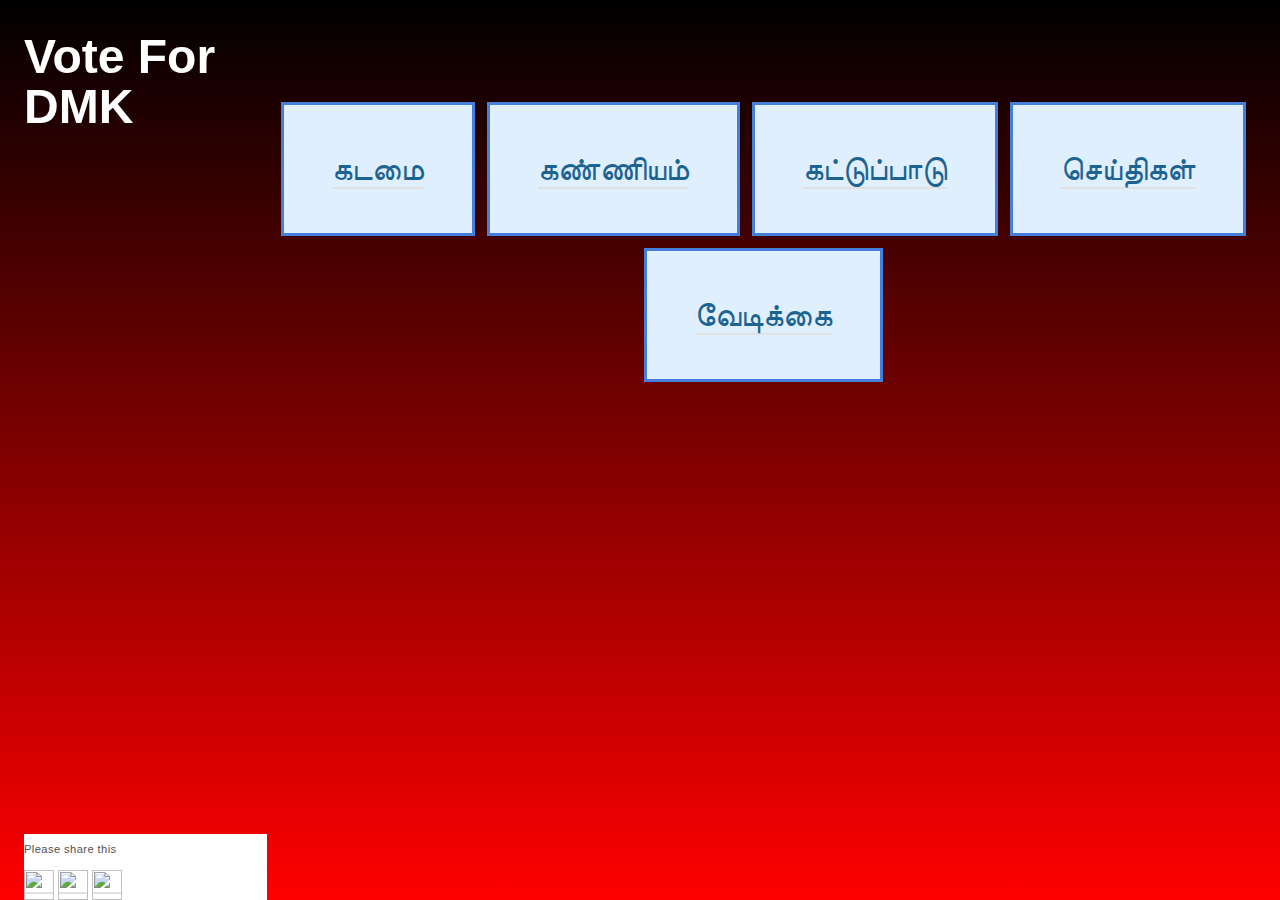
==== index.html @ b746002c "new" ====
<!DOCTYPE html>
<html lang="en">
	<head>
		<meta charset="utf-8"/>
		<title>Vote for DMK</title>
		<meta content="Tamil Nadu Election. DMK campaign" name="description"/>
		<meta content="Vote for DMK?" property="og:title"/>
		<meta content="திமுகவிற்கு ஓட்டு போட போறீங்களா? இத பார்த்துட்டு போடுங்க" property="og:description"/>
		<meta content="image/bestoftt.png" property="og:image"/>		
		<meta content="width=device-width, initial-scale=1" name="viewport"/>
		<link rel="shortcut icon" href="image/bestoftt.png" type="image/png" sizes="160x160">

		<meta name="keywords" content="Tamil, Election, DMK" />

  <!-- Open Graph Meta -->
<!-- https://www.ondrinaivomvaa.in/ https://stalinani.com/  -->
  <meta property="og:url" content="https://votefordmk.github.io" />
  <meta property="og:image" content="image/bestoftt.png" />
  <meta property="og:type" content="article" />
<meta property="og:title" content="Vote For DMK?" />
<meta property="og:description" content="திமுகவிற்கு ஓட்டு போட போறீங்களா? இத பார்த்துட்டு போடுங்க" />
  <!-- WhatsApp Preview -->

  <link itemprop="thumbnailUrl" href="image/bestoftt.png">
  <span itemprop="thumbnail" itemscope itemtype="http://schema.org/ImageObject">
    <link itemprop="url" href="image/bestoftt.png">
  </span>

		
		
  <!-- Twitter Summary -->
  <meta name="twitter:card" content="summary" />
  <meta name="twitter:site" content="@votefordmk" />
  <meta name="twitter:creator" content="@votefordmk" />
<meta name="twitter:title" content="Vote For DMK?" />
<meta name="twitter:description" content="திமுகவிற்கு ஓட்டு போட போறீங்களா? இத பார்த்துட்டு போடுங்க" />
<meta name="twitter:image" content="image/bestoftt.png" />
		

		<link href="css/designwebflow.css" rel="stylesheet" type="text/css"/>
		<link href="https://netdna.bootstrapcdn.com/font-awesome/3.2.1/css/font-awesome.css" rel="stylesheet">
		<script src="https://cdnjs.cloudflare.com/ajax/libs/jquery/3.2.1/jquery.min.js"></script>

		<script src="https://ajax.googleapis.com/ajax/libs/webfont/1.4.7/webfont.js" type="text/javascript"></script>
		<script type="text/javascript">WebFont.load({  google: {    families: ["Space Mono:regular,700","Merriweather Sans:regular,700,800","Chivo:regular,italic,700,700italic,900,900italic"]  }});</script>
		<!--[if lt IE 9]>
		<script src="https://cdnjs.cloudflare.com/ajax/libs/html5shiv/3.7.3/html5shiv.min.js" type="text/javascript"></script>
		<![endif] -->
		<script type="text/javascript">!function(o,c){var n=c.documentElement,t=" w-mod-";n.className+=t+"js",("ontouchstart"in o||o.DocumentTouch&&c instanceof DocumentTouch)&&(n.className+=t+"touch")}(window,document);</script>


		<style>

.social-network img {
    width: 30px;
    height: 30px;
    cursor: pointer;
}

body{
background: linear-gradient(black, red);
background-attachment: fixed;
}
.w-form-label{
text-overflow: ellipsis;
display: block;
white-space: nowrap;
overflow: hidden;
}
.html-embed {
    max-width: 80%;
}
@media (max-width: 768px){
.html-embed{
    font-size: 12px;
}
}
 

html {
  background: #f6faff;
}

/*-- --*/
.container {
  display: flex;
  flex-direction: row;
  flex-wrap: wrap;
}
.item {
  font-size: 2rem;
  line-height: 1;
  text-align: center;
  padding: 3rem;
  background: #dfeffd;
  border: 3px solid #457fdc;
  color: #457fdc;
  margin: 6px;
}
     
.category-collection-list-wrapper { overflow-x: hidden;}
.left-nav-div  { overflow-x: hidden;}

    /*change the thinkness of the scrollbar here*/
  ::-webkit-scrollbar {
    width: 10px;
    height: 10px;
    -webkit-box-shadow: inset 0 0 6px rgba(0,0,0,0);
    -webkit-border-radius: 10px;
    border-radius: 10px;
}
 /*add a shadow to the scrollbar here*/
::-webkit-scrollbar-track {
    -webkit-box-shadow: inset 0 0 0px rgba(0,0,0,0);
    -webkit-border-radius: 10px;
    border-radius: 10px;
}
/*this is the little scroll thumb in the bar*/
::-webkit-scrollbar-thumb {
    border-radius: 8px;
    background: #f8f8f8;
    height: 3px;
}
/*Typically you're not using this but you could if you really wanted to so I set it to be hidden, just remove this if you want it back*/
  ::-webkit-scrollbar-corner       { display: none; height: 0px; width: 0px; }

/**
CSS code : return to top button
*/
#return-to-top {
    position: fixed;
    bottom: 20px;
    right: 20px;
    background: rgb(0, 0, 0);
    background: rgba(0, 0, 0, 0.7);
    width: 50px;
    height: 50px;
    display: block;
    text-decoration: none;
    -webkit-border-radius: 35px;
    -moz-border-radius: 35px;
    border-radius: 35px;
    display: none;
    -webkit-transition: all 0.3s linear;
    -moz-transition: all 0.3s ease;
    -ms-transition: all 0.3s ease;
    -o-transition: all 0.3s ease;
    transition: all 0.3s ease;
}
#return-to-top i {
    color: #fff;
    margin: 0;
    position: relative;
    left: 16px;
    top: 13px;
    font-size: 19px;
    -webkit-transition: all 0.3s ease;
    -moz-transition: all 0.3s ease;
    -ms-transition: all 0.3s ease;
    -o-transition: all 0.3s ease;
    transition: all 0.3s ease;
}
#return-to-top:hover {
    background: rgba(0, 0, 0, 0.9);
}
#return-to-top:hover i {
    color: #fff;
    top: 5px;
}


</style>


</head>
<body class="body">
	<div role="main" class="section">
		<div class="left-nav-div">
			<a href="/" class="link-block-2 w-inline-block w--current">
				<h1 class="heading-logo">Vote For DMK</h1>
			</a>
<div class="other-links-div"><div class="social-network">
<p class="secondary-link"><small>Please share this</small></p>
<a onclick="shareOnFB()"><img src="https://stalinani.com/assets/images/fb.png"></a>
<a onclick="shareOnwhatsapp()"><img src="https://stalinani.com/assets/images/whatsapp.png"></a>
<a onclick="shareOntwitter()"><img src="https://stalinani.com/assets/images/twitter.png"></a>
</div>			</div>

<div class="category-collection-list-wrapper w-hidden-tiny w-dyn-list">
			</div>

			<div id= "cat-list" class="category-collection-list-wrapper w-dyn-list">

			</div>


			<div class="html-embed show-all-item w-hidden-main w-hidden-medium w-hidden-small w-hidden-tiny w-embed">
			</div>

		</div>

		<div class="content-div">
<div class="container">
<div class="item item-1"><a href="principles.html">கடமை</a></div>
<div class="item item-2"><a href="ethics.html">கண்ணியம்</a></div>
<div class="item item-3"><a href="achievements.html">கட்டுப்பாடு</a></div>
<div class="item item-4"><a href="facts.html">செய்திகள்</a></div>
<div class="item item-5"><a href="funny.html">வேடிக்கை</a></div>
</div>
		</div>
	</div>
		<a href="javascript:" id="return-to-top"><i class="icon-chevron-up"></i></a>

</button>


</body>

	<script src="https://cdnjs.cloudflare.com/ajax/libs/mixitup/3.3.0/mixitup.min.js"></script>

<!-- Global site tag (gtag.js) - Google Analytics -->
<script async src="https://www.googletagmanager.com/gtag/js?id=G-0QZVCWCKF4"></script>
<script>
  window.dataLayer = window.dataLayer || [];
  function gtag(){dataLayer.push(arguments);}
  gtag('js', new Date());

  gtag('config', 'G-0QZVCWCKF4');
</script>
</html>
---- css/designwebflow.css ----
/* Generated on: Mon Sep 24 2018 17:21:50 GMT+0000 (UTC) */
/* ==========================================================================
   normalize.css v3.0.3 | MIT License | github.com/necolas/normalize.css 
   ========================================================================== */
/*! normalize.css v3.0.3 | MIT License | github.com/necolas/normalize.css */html{font-family:sans-serif;-ms-text-size-adjust:100%;-webkit-text-size-adjust:100%}body{margin:0}article,aside,details,figcaption,figure,footer,header,hgroup,main,menu,nav,section,summary{display:block}audio,canvas,progress,video{display:inline-block;vertical-align:baseline}audio:not([controls]){display:none;height:0}[hidden],template{display:none}a{background-color:transparent}a:active,a:hover{outline:0}abbr[title]{border-bottom:1px dotted}b,strong{font-weight:bold}dfn{font-style:italic}h1{font-size:2em;margin:.67em 0}mark{background:#ff0;color:#000}small{font-size:80%}sub,sup{font-size:75%;line-height:0;position:relative;vertical-align:baseline}sup{top:-0.5em}sub{bottom:-0.25em}img{border:0}svg:not(:root){overflow:hidden}figure{margin:1em 40px}hr{box-sizing:content-box;height:0}pre{overflow:auto}code,kbd,pre,samp{font-family:monospace,monospace;font-size:1em}button,input,optgroup,select,textarea{color:inherit;font:inherit;margin:0}button{overflow:visible}button,select{text-transform:none}button,html input[type="button"],input[type="reset"]{-webkit-appearance:button;cursor:pointer}button[disabled],html input[disabled]{cursor:default}button::-moz-focus-inner,input::-moz-focus-inner{border:0;padding:0}input{line-height:normal}input[type="checkbox"],input[type="radio"]{box-sizing:border-box;padding:0}input[type="number"]::-webkit-inner-spin-button,input[type="number"]::-webkit-outer-spin-button{height:auto}input[type="search"]{-webkit-appearance:none}input[type="search"]::-webkit-search-cancel-button,input[type="search"]::-webkit-search-decoration{-webkit-appearance:none}fieldset{border:1px solid #c0c0c0;margin:0 2px;padding:.35em .625em .75em}legend{border:0;padding:0}textarea{overflow:auto}optgroup{font-weight:bold}table{border-collapse:collapse;border-spacing:0}td,th{padding:0}

/* ==========================================================================
   Start of base Webflow CSS - If you're looking for some ultra-clean CSS, skip the boilerplate and see the unminified code below.
   ========================================================================== */
@font-face{font-family:'webflow-icons';src:url("[data-uri]") format('truetype');font-weight:normal;font-style:normal}[class^="w-icon-"],[class*=" w-icon-"]{font-family:'webflow-icons' !important;speak:none;font-style:normal;font-weight:normal;font-variant:normal;text-transform:none;line-height:1;-webkit-font-smoothing:antialiased;-moz-osx-font-smoothing:grayscale}.w-icon-slider-right:before{content:"\e600"}.w-icon-slider-left:before{content:"\e601"}.w-icon-nav-menu:before{content:"\e602"}.w-icon-arrow-down:before,.w-icon-dropdown-toggle:before{content:"\e603"}.w-icon-file-upload-remove:before{content:"\e900"}.w-icon-file-upload-icon:before{content:"\e903"}*{-webkit-box-sizing:border-box;-moz-box-sizing:border-box;box-sizing:border-box}html{height:100%}body{margin:0;min-height:100%;background-color:#fff;font-family:Arial,sans-serif;font-size:14px;line-height:20px;color:#333}img{max-width:100%;vertical-align:middle;display:inline-block}html.w-mod-touch *{background-attachment:scroll !important}.w-block{display:block}.w-inline-block{max-width:100%;display:inline-block}.w-clearfix:before,.w-clearfix:after{content:" ";display:table}.w-clearfix:after{clear:both}.w-hidden{display:none}.w-button{display:inline-block;padding:9px 15px;background-color:#3898EC;color:white;border:0;line-height:inherit;text-decoration:none;cursor:pointer;border-radius:0}input.w-button{-webkit-appearance:button}html[data-w-dynpage] [data-w-cloak]{color:transparent !important}.w-webflow-badge,.w-webflow-badge *{position:static;left:auto;top:auto;right:auto;bottom:auto;z-index:auto;display:block;visibility:visible;overflow:visible;overflow-x:visible;overflow-y:visible;box-sizing:border-box;width:auto;height:auto;max-height:none;max-width:none;min-height:0;min-width:0;margin:0;padding:0;float:none;clear:none;border:0 none transparent;border-radius:0;background:none;background-image:none;background-position:0 0;background-size:auto auto;background-repeat:repeat;background-origin:padding-box;background-clip:border-box;background-attachment:scroll;background-color:transparent;box-shadow:none;opacity:1;transform:none;transition:none;direction:ltr;font-family:inherit;font-weight:inherit;color:inherit;font-size:inherit;line-height:inherit;font-style:inherit;font-variant:inherit;text-align:inherit;letter-spacing:inherit;text-decoration:inherit;text-indent:0;text-transform:inherit;list-style-type:disc;text-shadow:none;font-smoothing:auto;vertical-align:baseline;cursor:inherit;white-space:inherit;word-break:normal;word-spacing:normal;word-wrap:normal}.w-webflow-badge{position:fixed !important;display:inline-block !important;visibility:visible !important;z-index:2147483647 !important;top:auto !important;right:12px !important;bottom:12px !important;left:auto !important;color:#AAADB0 !important;background-color:#fff !important;border-radius:3px !important;padding:6px 8px 6px 6px !important;font-size:12px !important;opacity:1 !important;line-height:14px !important;text-decoration:none !important;transform:none !important;margin:0 !important;width:auto !important;height:auto !important;overflow:visible !important;white-space:nowrap;box-shadow:0 0 0 1px rgba(0,0,0,0.1),0 1px 3px rgba(0,0,0,0.1)}.w-webflow-badge>img{display:inline-block !important;visibility:visible !important;opacity:1 !important;vertical-align:middle !important}h1,h2,h3,h4,h5,h6{font-weight:bold;margin-bottom:10px}h1{font-size:38px;line-height:44px;margin-top:20px}h2{font-size:32px;line-height:36px;margin-top:20px}h3{font-size:24px;line-height:30px;margin-top:20px}h4{font-size:18px;line-height:24px;margin-top:10px}h5{font-size:14px;line-height:20px;margin-top:10px}h6{font-size:12px;line-height:18px;margin-top:10px}p{margin-top:0;margin-bottom:10px}blockquote{margin:0 0 10px 0;padding:10px 20px;border-left:5px solid #E2E2E2;font-size:18px;line-height:22px}figure{margin:0;margin-bottom:10px}figcaption{margin-top:5px;text-align:center}ul,ol{margin-top:0;margin-bottom:10px;padding-left:40px}.w-list-unstyled{padding-left:0;list-style:none}.w-embed:before,.w-embed:after{content:" ";display:table}.w-embed:after{clear:both}.w-video{width:100%;position:relative;padding:0}.w-video iframe,.w-video object,.w-video embed{position:absolute;top:0;left:0;width:100%;height:100%}fieldset{padding:0;margin:0;border:0}button,html input[type="button"],input[type="reset"]{border:0;cursor:pointer;-webkit-appearance:button}.w-form{margin:0 0 15px}.w-form-done{display:none;padding:20px;text-align:center;background-color:#dddddd}.w-form-fail{display:none;margin-top:10px;padding:10px;background-color:#ffdede}label{display:block;margin-bottom:5px;font-weight:bold}.w-input,.w-select{display:block;width:100%;height:38px;padding:8px 12px;margin-bottom:10px;font-size:14px;line-height:1.42857143;color:#333333;vertical-align:middle;background-color:#ffffff;border:1px solid #cccccc}.w-input:-moz-placeholder,.w-select:-moz-placeholder{color:#999}.w-input::-moz-placeholder,.w-select::-moz-placeholder{color:#999;opacity:1}.w-input:-ms-input-placeholder,.w-select:-ms-input-placeholder{color:#999}.w-input::-webkit-input-placeholder,.w-select::-webkit-input-placeholder{color:#999}.w-input:focus,.w-select:focus{border-color:#3898EC;outline:0}.w-input[disabled],.w-select[disabled],.w-input[readonly],.w-select[readonly],fieldset[disabled] .w-input,fieldset[disabled] .w-select{cursor:not-allowed;background-color:#eeeeee}textarea.w-input,textarea.w-select{height:auto}.w-select{background-image:-webkit-linear-gradient(white 0, #f3f3f3 100%);background-image:linear-gradient(white 0, #f3f3f3 100%)}.w-select[multiple]{height:auto}.w-form-label{display:inline-block;cursor:pointer;font-weight:normal;margin-bottom:0}.w-checkbox,.w-radio{display:block;margin-bottom:5px;padding-left:20px}.w-checkbox:before,.w-radio:before,.w-checkbox:after,.w-radio:after{content:" ";display:table}.w-checkbox:after,.w-radio:after{clear:both}.w-checkbox-input,.w-radio-input{margin:4px 0 0;margin-top:1px \9;line-height:normal;float:left;margin-left:-20px}.w-radio-input{margin-top:3px}.w-file-upload{display:block;margin-bottom:10px}.w-file-upload-input{width:.1px;height:.1px;opacity:0;overflow:hidden;position:absolute;z-index:-100}.w-file-upload-default,.w-file-upload-uploading,.w-file-upload-success{display:inline-block;color:#333333}.w-file-upload-error{display:block;margin-top:10px}.w-file-upload-default.w-hidden,.w-file-upload-uploading.w-hidden,.w-file-upload-error.w-hidden,.w-file-upload-success.w-hidden{display:none}.w-file-upload-uploading-btn{display:flex;font-size:14px;font-weight:normal;cursor:pointer;margin:0;padding:8px 12px;border:1px solid #cccccc;background-color:#fafafa}.w-file-upload-file{display:flex;flex-grow:1;justify-content:space-between;margin:0;padding:8px 9px 8px 11px;border:1px solid #cccccc;background-color:#fafafa}.w-file-upload-file-name{font-size:14px;font-weight:normal;display:block}.w-file-remove-link{margin-top:3px;margin-left:10px;width:auto;height:auto;padding:3px;display:block;cursor:pointer}.w-icon-file-upload-remove{margin:auto;font-size:10px}.w-file-upload-error-msg{display:inline-block;color:#ea384c;padding:2px 0}.w-file-upload-info{display:inline-block;line-height:38px;padding:0 12px}.w-file-upload-label{display:inline-block;font-size:14px;font-weight:normal;cursor:pointer;margin:0;padding:8px 12px;border:1px solid #cccccc;background-color:#fafafa}.w-icon-file-upload-icon,.w-icon-file-upload-uploading{display:inline-block;margin-right:8px;width:20px}.w-icon-file-upload-uploading{height:20px}.w-container{margin-left:auto;margin-right:auto;max-width:940px}.w-container:before,.w-container:after{content:" ";display:table}.w-container:after{clear:both}.w-container .w-row{margin-left:-10px;margin-right:-10px}.w-row:before,.w-row:after{content:" ";display:table}.w-row:after{clear:both}.w-row .w-row{margin-left:0;margin-right:0}.w-col{position:relative;float:left;width:100%;min-height:1px;padding-left:10px;padding-right:10px}.w-col .w-col{padding-left:0;padding-right:0}.w-col-1{width:8.33333333%}.w-col-2{width:16.66666667%}.w-col-3{width:25%}.w-col-4{width:33.33333333%}.w-col-5{width:41.66666667%}.w-col-6{width:50%}.w-col-7{width:58.33333333%}.w-col-8{width:66.66666667%}.w-col-9{width:75%}.w-col-10{width:83.33333333%}.w-col-11{width:91.66666667%}.w-col-12{width:100%}.w-hidden-main{display:none !important}@media screen and (max-width:991px){.w-container{max-width:728px}.w-hidden-main{display:inherit !important}.w-hidden-medium{display:none !important}.w-col-medium-1{width:8.33333333%}.w-col-medium-2{width:16.66666667%}.w-col-medium-3{width:25%}.w-col-medium-4{width:33.33333333%}.w-col-medium-5{width:41.66666667%}.w-col-medium-6{width:50%}.w-col-medium-7{width:58.33333333%}.w-col-medium-8{width:66.66666667%}.w-col-medium-9{width:75%}.w-col-medium-10{width:83.33333333%}.w-col-medium-11{width:91.66666667%}.w-col-medium-12{width:100%}.w-col-stack{width:100%;left:auto;right:auto}}@media screen and (max-width:767px){.w-hidden-main{display:inherit !important}.w-hidden-medium{display:inherit !important}.w-hidden-small{display:none !important}.w-row,.w-container .w-row{margin-left:0;margin-right:0}.w-col{width:100%;left:auto;right:auto}.w-col-small-1{width:8.33333333%}.w-col-small-2{width:16.66666667%}.w-col-small-3{width:25%}.w-col-small-4{width:33.33333333%}.w-col-small-5{width:41.66666667%}.w-col-small-6{width:50%}.w-col-small-7{width:58.33333333%}.w-col-small-8{width:66.66666667%}.w-col-small-9{width:75%}.w-col-small-10{width:83.33333333%}.w-col-small-11{width:91.66666667%}.w-col-small-12{width:100%}}@media screen and (max-width:479px){.w-container{max-width:none}.w-hidden-main{display:inherit !important}.w-hidden-medium{display:inherit !important}.w-hidden-small{display:inherit !important}.w-hidden-tiny{display:none !important}.w-col{width:100%}.w-col-tiny-1{width:8.33333333%}.w-col-tiny-2{width:16.66666667%}.w-col-tiny-3{width:25%}.w-col-tiny-4{width:33.33333333%}.w-col-tiny-5{width:41.66666667%}.w-col-tiny-6{width:50%}.w-col-tiny-7{width:58.33333333%}.w-col-tiny-8{width:66.66666667%}.w-col-tiny-9{width:75%}.w-col-tiny-10{width:83.33333333%}.w-col-tiny-11{width:91.66666667%}.w-col-tiny-12{width:100%}}.w-widget{position:relative}.w-widget-map{width:100%;height:400px}.w-widget-map label{width:auto;display:inline}.w-widget-map img{max-width:inherit}.w-widget-map .gm-style-iw{width:90% !important;height:auto !important;top:7px !important;left:6% !important;display:inline;text-align:center;overflow:hidden}.w-widget-map .gm-style-iw+div{display:none}.w-widget-twitter{overflow:hidden}.w-widget-twitter-count-shim{display:inline-block;vertical-align:top;position:relative;width:28px;height:20px;text-align:center;background:white;border:#758696 solid 1px;border-radius:3px}.w-widget-twitter-count-shim *{pointer-events:none;-webkit-user-select:none;-moz-user-select:none;-ms-user-select:none;user-select:none}.w-widget-twitter-count-shim .w-widget-twitter-count-inner{position:relative;font-size:15px;line-height:12px;text-align:center;color:#999;font-family:serif}.w-widget-twitter-count-shim .w-widget-twitter-count-clear{position:relative;display:block}.w-widget-twitter-count-shim.w--large{width:36px;height:28px;margin-left:7px}.w-widget-twitter-count-shim.w--large .w-widget-twitter-count-inner{font-size:18px;line-height:18px}.w-widget-twitter-count-shim:not(.w--vertical){margin-left:5px;margin-right:8px}.w-widget-twitter-count-shim:not(.w--vertical).w--large{margin-left:6px}.w-widget-twitter-count-shim:not(.w--vertical):before,.w-widget-twitter-count-shim:not(.w--vertical):after{top:50%;left:0;border:solid transparent;content:" ";height:0;width:0;position:absolute;pointer-events:none}.w-widget-twitter-count-shim:not(.w--vertical):before{border-color:rgba(117,134,150,0);border-right-color:#5d6c7b;border-width:4px;margin-left:-9px;margin-top:-4px}.w-widget-twitter-count-shim:not(.w--vertical).w--large:before{border-width:5px;margin-left:-10px;margin-top:-5px}.w-widget-twitter-count-shim:not(.w--vertical):after{border-color:rgba(255,255,255,0);border-right-color:white;border-width:4px;margin-left:-8px;margin-top:-4px}.w-widget-twitter-count-shim:not(.w--vertical).w--large:after{border-width:5px;margin-left:-9px;margin-top:-5px}.w-widget-twitter-count-shim.w--vertical{width:61px;height:33px;margin-bottom:8px}.w-widget-twitter-count-shim.w--vertical:before,.w-widget-twitter-count-shim.w--vertical:after{top:100%;left:50%;border:solid transparent;content:" ";height:0;width:0;position:absolute;pointer-events:none}.w-widget-twitter-count-shim.w--vertical:before{border-color:rgba(117,134,150,0);border-top-color:#5d6c7b;border-width:5px;margin-left:-5px}.w-widget-twitter-count-shim.w--vertical:after{border-color:rgba(255,255,255,0);border-top-color:white;border-width:4px;margin-left:-4px}.w-widget-twitter-count-shim.w--vertical .w-widget-twitter-count-inner{font-size:18px;line-height:22px}.w-widget-twitter-count-shim.w--vertical.w--large{width:76px}.w-widget-gplus{overflow:hidden}.w-background-video{position:relative;overflow:hidden;height:500px;color:white}.w-background-video>video{background-size:cover;background-position:50% 50%;position:absolute;right:-100%;bottom:-100%;top:-100%;left:-100%;margin:auto;min-width:100%;min-height:100%;z-index:-100}.w-background-video>video::-webkit-media-controls-start-playback-button{display:none !important;-webkit-appearance:none}.w-slider{position:relative;height:300px;text-align:center;background:#dddddd;clear:both;-webkit-tap-highlight-color:rgba(0,0,0,0);tap-highlight-color:rgba(0,0,0,0)}.w-slider-mask{position:relative;display:block;overflow:hidden;z-index:1;left:0;right:0;height:100%;white-space:nowrap}.w-slide{position:relative;display:inline-block;vertical-align:top;width:100%;height:100%;white-space:normal;text-align:left}.w-slider-nav{position:absolute;z-index:2;top:auto;right:0;bottom:0;left:0;margin:auto;padding-top:10px;height:40px;text-align:center;-webkit-tap-highlight-color:rgba(0,0,0,0);tap-highlight-color:rgba(0,0,0,0)}.w-slider-nav.w-round>div{border-radius:100%}.w-slider-nav.w-num>div{width:auto;height:auto;padding:.2em .5em;font-size:inherit;line-height:inherit}.w-slider-nav.w-shadow>div{box-shadow:0 0 3px rgba(51,51,51,0.4)}.w-slider-nav-invert{color:#fff}.w-slider-nav-invert>div{background-color:rgba(34,34,34,0.4)}.w-slider-nav-invert>div.w-active{background-color:#222}.w-slider-dot{position:relative;display:inline-block;width:1em;height:1em;background-color:rgba(255,255,255,0.4);cursor:pointer;margin:0 3px .5em;transition:background-color 100ms,color 100ms}.w-slider-dot.w-active{background-color:#fff}.w-slider-arrow-left,.w-slider-arrow-right{position:absolute;width:80px;top:0;right:0;bottom:0;left:0;margin:auto;cursor:pointer;overflow:hidden;color:white;font-size:40px;-webkit-tap-highlight-color:rgba(0,0,0,0);tap-highlight-color:rgba(0,0,0,0);-webkit-user-select:none;-moz-user-select:none;-ms-user-select:none;user-select:none}.w-slider-arrow-left [class^="w-icon-"],.w-slider-arrow-right [class^="w-icon-"],.w-slider-arrow-left [class*=" w-icon-"],.w-slider-arrow-right [class*=" w-icon-"]{position:absolute}.w-slider-arrow-left{z-index:3;right:auto}.w-slider-arrow-right{z-index:4;left:auto}.w-icon-slider-left,.w-icon-slider-right{top:0;right:0;bottom:0;left:0;margin:auto;width:1em;height:1em}.w-dropdown{display:inline-block;position:relative;text-align:left;margin-left:auto;margin-right:auto;z-index:900}.w-dropdown-btn,.w-dropdown-toggle,.w-dropdown-link{position:relative;vertical-align:top;text-decoration:none;color:#222222;padding:20px;text-align:left;margin-left:auto;margin-right:auto;white-space:nowrap}.w-dropdown-toggle{-webkit-user-select:none;-moz-user-select:none;-ms-user-select:none;user-select:none;display:inline-block;cursor:pointer;padding-right:40px}.w-icon-dropdown-toggle{position:absolute;top:0;right:0;bottom:0;margin:auto;margin-right:20px;width:1em;height:1em}.w-dropdown-list{position:absolute;background:#dddddd;display:none;min-width:100%}.w-dropdown-list.w--open{display:block}.w-dropdown-link{padding:10px 20px;display:block;color:#222222}.w-dropdown-link.w--current{color:#0082f3}.w-nav[data-collapse="all"] .w-dropdown,.w-nav[data-collapse="all"] .w-dropdown-toggle{display:block}.w-nav[data-collapse="all"] .w-dropdown-list{position:static}@media screen and (max-width:991px){.w-nav[data-collapse="medium"] .w-dropdown,.w-nav[data-collapse="medium"] .w-dropdown-toggle{display:block}.w-nav[data-collapse="medium"] .w-dropdown-list{position:static}}@media screen and (max-width:767px){.w-nav[data-collapse="small"] .w-dropdown,.w-nav[data-collapse="small"] .w-dropdown-toggle{display:block}.w-nav[data-collapse="small"] .w-dropdown-list{position:static}.w-nav-brand{padding-left:10px}}@media screen and (max-width:479px){.w-nav[data-collapse="tiny"] .w-dropdown,.w-nav[data-collapse="tiny"] .w-dropdown-toggle{display:block}.w-nav[data-collapse="tiny"] .w-dropdown-list{position:static}}.w-lightbox-backdrop{color:#000;cursor:auto;font-family:serif;font-size:medium;font-style:normal;font-variant:normal;font-weight:normal;letter-spacing:normal;line-height:normal;list-style:disc;text-align:start;text-indent:0;text-shadow:none;text-transform:none;visibility:visible;white-space:normal;word-break:normal;word-spacing:normal;word-wrap:normal;position:fixed;top:0;right:0;bottom:0;left:0;color:#fff;font-family:"Helvetica Neue",Helvetica,Ubuntu,"Segoe UI",Verdana,sans-serif;font-size:17px;line-height:1.2;font-weight:300;text-align:center;background:rgba(0,0,0,0.9);z-index:2000;outline:0;opacity:0;-webkit-user-select:none;-moz-user-select:none;-ms-user-select:none;-webkit-tap-highlight-color:transparent;-webkit-transform:translate(0, 0)}.w-lightbox-backdrop,.w-lightbox-container{height:100%;overflow:auto;-webkit-overflow-scrolling:touch}.w-lightbox-content{position:relative;height:100vh;overflow:hidden}.w-lightbox-view{position:absolute;width:100vw;height:100vh;opacity:0}.w-lightbox-view:before{content:"";height:100vh}.w-lightbox-group,.w-lightbox-group .w-lightbox-view,.w-lightbox-group .w-lightbox-view:before{height:86vh}.w-lightbox-frame,.w-lightbox-view:before{display:inline-block;vertical-align:middle}.w-lightbox-figure{position:relative;margin:0}.w-lightbox-group .w-lightbox-figure{cursor:pointer}.w-lightbox-img{width:auto;height:auto;max-width:none}.w-lightbox-image{display:block;float:none;max-width:100vw;max-height:100vh}.w-lightbox-group .w-lightbox-image{max-height:86vh}.w-lightbox-caption{position:absolute;right:0;bottom:0;left:0;padding:.5em 1em;background:rgba(0,0,0,0.4);text-align:left;text-overflow:ellipsis;white-space:nowrap;overflow:hidden}.w-lightbox-embed{position:absolute;top:0;right:0;bottom:0;left:0;width:100%;height:100%}.w-lightbox-control{position:absolute;top:0;width:4em;background-size:24px;background-repeat:no-repeat;background-position:center;cursor:pointer;-webkit-transition:all .3s;transition:all .3s}.w-lightbox-left{display:none;bottom:0;left:0;background-image:url("[data-uri]")}.w-lightbox-right{display:none;right:0;bottom:0;background-image:url("[data-uri]")}.w-lightbox-close{right:0;height:2.6em;background-image:url("[data-uri]");background-size:18px}.w-lightbox-strip{position:absolute;bottom:0;left:0;right:0;padding:0 1vh;line-height:0;white-space:nowrap;overflow-x:auto;overflow-y:hidden}.w-lightbox-item{display:inline-block;width:10vh;padding:2vh 1vh;box-sizing:content-box;cursor:pointer;-webkit-transform:translate3d(0, 0, 0)}.w-lightbox-active{opacity:.3}.w-lightbox-thumbnail{position:relative;height:10vh;background:#222;overflow:hidden}.w-lightbox-thumbnail-image{position:absolute;top:0;left:0}.w-lightbox-thumbnail .w-lightbox-tall{top:50%;width:100%;-webkit-transform:translate(0, -50%);-ms-transform:translate(0, -50%);transform:translate(0, -50%)}.w-lightbox-thumbnail .w-lightbox-wide{left:50%;height:100%;-webkit-transform:translate(-50%, 0);-ms-transform:translate(-50%, 0);transform:translate(-50%, 0)}.w-lightbox-spinner{position:absolute;top:50%;left:50%;box-sizing:border-box;width:40px;height:40px;margin-top:-20px;margin-left:-20px;border:5px solid rgba(0,0,0,0.4);border-radius:50%;-webkit-animation:spin .8s infinite linear;animation:spin .8s infinite linear}.w-lightbox-spinner:after{content:"";position:absolute;top:-4px;right:-4px;bottom:-4px;left:-4px;border:3px solid transparent;border-bottom-color:#fff;border-radius:50%}.w-lightbox-hide{display:none}.w-lightbox-noscroll{overflow:hidden}@media (min-width:768px){.w-lightbox-content{height:96vh;margin-top:2vh}.w-lightbox-view,.w-lightbox-view:before{height:96vh}.w-lightbox-group,.w-lightbox-group .w-lightbox-view,.w-lightbox-group .w-lightbox-view:before{height:84vh}.w-lightbox-image{max-width:96vw;max-height:96vh}.w-lightbox-group .w-lightbox-image{max-width:82.3vw;max-height:84vh}.w-lightbox-left,.w-lightbox-right{display:block;opacity:.5}.w-lightbox-close{opacity:.8}.w-lightbox-control:hover{opacity:1}}.w-lightbox-inactive,.w-lightbox-inactive:hover{opacity:0}.w-richtext:before,.w-richtext:after{content:" ";display:table}.w-richtext:after{clear:both}.w-richtext[contenteditable="true"]:before,.w-richtext[contenteditable="true"]:after{white-space:initial}.w-richtext ol,.w-richtext ul{overflow:hidden}.w-richtext .w-richtext-figure-selected.w-richtext-figure-type-video div:before,.w-richtext .w-richtext-figure-selected[data-rt-type="video"] div:before{outline:2px solid #2895f7}.w-richtext .w-richtext-figure-selected.w-richtext-figure-type-image div,.w-richtext .w-richtext-figure-selected[data-rt-type="image"] div{outline:2px solid #2895f7}.w-richtext figure.w-richtext-figure-type-video>div:before,.w-richtext figure[data-rt-type="video"]>div:before{content:'';position:absolute;display:none;left:0;top:0;right:0;bottom:0;z-index:1}.w-richtext figure{position:relative;max-width:60%}.w-richtext figure>div:before{cursor:default !important}.w-richtext figure img{width:100%}.w-richtext figure figcaption.w-richtext-figcaption-placeholder{opacity:.6}.w-richtext figure div{font-size:0;color:transparent}.w-richtext figure.w-richtext-figure-type-image,.w-richtext figure[data-rt-type="image"]{display:table}.w-richtext figure.w-richtext-figure-type-image>div,.w-richtext figure[data-rt-type="image"]>div{display:inline-block}.w-richtext figure.w-richtext-figure-type-image>figcaption,.w-richtext figure[data-rt-type="image"]>figcaption{display:table-caption;caption-side:bottom}.w-richtext figure.w-richtext-figure-type-video,.w-richtext figure[data-rt-type="video"]{width:60%;height:0}.w-richtext figure.w-richtext-figure-type-video iframe,.w-richtext figure[data-rt-type="video"] iframe{position:absolute;top:0;left:0;width:100%;height:100%}.w-richtext figure.w-richtext-figure-type-video>div,.w-richtext figure[data-rt-type="video"]>div{width:100%}.w-richtext figure.w-richtext-align-center{margin-right:auto;margin-left:auto;clear:both}.w-richtext figure.w-richtext-align-center.w-richtext-figure-type-image>div,.w-richtext figure.w-richtext-align-center[data-rt-type="image"]>div{max-width:100%}.w-richtext figure.w-richtext-align-normal{clear:both}.w-richtext figure.w-richtext-align-fullwidth{width:100%;max-width:100%;text-align:center;clear:both;display:block;margin-right:auto;margin-left:auto}.w-richtext figure.w-richtext-align-fullwidth>div{display:inline-block;padding-bottom:inherit}.w-richtext figure.w-richtext-align-fullwidth>figcaption{display:block}.w-richtext figure.w-richtext-align-floatleft{float:left;margin-right:15px;clear:none}.w-richtext figure.w-richtext-align-floatright{float:right;margin-left:15px;clear:none}.w-nav{position:relative;background:#dddddd;z-index:1000}.w-nav:before,.w-nav:after{content:" ";display:table}.w-nav:after{clear:both}.w-nav-brand{position:relative;float:left;text-decoration:none;color:#333333}.w-nav-link{position:relative;display:inline-block;vertical-align:top;text-decoration:none;color:#222222;padding:20px;text-align:left;margin-left:auto;margin-right:auto}.w-nav-link.w--current{color:#0082f3}.w-nav-menu{position:relative;float:right}.w--nav-menu-open{display:block !important;position:absolute;top:100%;left:0;right:0;background:#C8C8C8;text-align:center;overflow:visible;min-width:200px}.w--nav-link-open{display:block;position:relative}.w-nav-overlay{position:absolute;overflow:hidden;display:none;top:100%;left:0;right:0;width:100%}.w-nav-overlay .w--nav-menu-open{top:0}.w-nav[data-animation="over-left"] .w-nav-overlay{width:auto}.w-nav[data-animation="over-left"] .w-nav-overlay,.w-nav[data-animation="over-left"] .w--nav-menu-open{right:auto;z-index:1;top:0}.w-nav[data-animation="over-right"] .w-nav-overlay{width:auto}.w-nav[data-animation="over-right"] .w-nav-overlay,.w-nav[data-animation="over-right"] .w--nav-menu-open{left:auto;z-index:1;top:0}.w-nav-button{position:relative;float:right;padding:18px;font-size:24px;display:none;cursor:pointer;-webkit-tap-highlight-color:rgba(0,0,0,0);tap-highlight-color:rgba(0,0,0,0);-webkit-user-select:none;-moz-user-select:none;-ms-user-select:none;user-select:none}.w-nav-button.w--open{background-color:#C8C8C8;color:white}.w-nav[data-collapse="all"] .w-nav-menu{display:none}.w-nav[data-collapse="all"] .w-nav-button{display:block}@media screen and (max-width:991px){.w-nav[data-collapse="medium"] .w-nav-menu{display:none}.w-nav[data-collapse="medium"] .w-nav-button{display:block}}@media screen and (max-width:767px){.w-nav[data-collapse="small"] .w-nav-menu{display:none}.w-nav[data-collapse="small"] .w-nav-button{display:block}.w-nav-brand{padding-left:10px}}@media screen and (max-width:479px){.w-nav[data-collapse="tiny"] .w-nav-menu{display:none}.w-nav[data-collapse="tiny"] .w-nav-button{display:block}}.w-tabs{position:relative}.w-tabs:before,.w-tabs:after{content:" ";display:table}.w-tabs:after{clear:both}.w-tab-menu{position:relative}.w-tab-link{position:relative;display:inline-block;vertical-align:top;text-decoration:none;padding:9px 30px;text-align:left;cursor:pointer;color:#222222;background-color:#dddddd}.w-tab-link.w--current{background-color:#C8C8C8}.w-tab-content{position:relative;display:block;overflow:hidden}.w-tab-pane{position:relative;display:none}.w--tab-active{display:block}@media screen and (max-width:479px){.w-tab-link{display:block}}.w-ix-emptyfix:after{content:""}@keyframes spin{0%{transform:rotate(0deg)}100%{transform:rotate(360deg)}}.w-dyn-empty{padding:10px;background-color:#dddddd}.w-dyn-bind-empty{display:none !important}.w-condition-invisible{display:none !important}

/* ==========================================================================
   Start of custom Webflow CSS
   ========================================================================== */
body {
  font-family: Chivo, sans-serif;
  color: #f8f8f8;
  font-size: 14px;
  line-height: 21px;
}

h1 {
  margin-top: 20px;
  margin-bottom: 10px;
  color: #0f0f0f;
  font-size: 60px;
  line-height: 60px;
  font-weight: 700;
}

h2 {
  margin-top: 20px;
  margin-bottom: 10px;
  color: #0f0f0f;
  font-size: 32px;
  line-height: 36px;
  font-weight: 700;
}

h3 {
  margin-top: 20px;
  margin-bottom: 10px;
  color: #0f0f0f;
  line-height: 30px;
}

h4 {
  margin-top: 10px;
  margin-bottom: 10px;
  font-size: 18px;
  line-height: 24px;
  font-weight: bold;
}

a {
  border-bottom: 2px solid #e1e1e1;
  color: #1d6392;
  text-decoration: none;
}

a:hover {
  border-bottom-color: #ffcf00;
}

li {
  padding-bottom: 8px;
}

label {
  display: block;
  font-weight: 700;
}

.image {
  position: static;
  left: 0px;
  top: 0px;
  display: block;
  overflow: hidden;
  width: 100%;
  -webkit-filter: saturate(0%) contrast(109%);
  filter: saturate(0%) contrast(109%);
  -webkit-transition: -webkit-filter 800ms cubic-bezier(.082, .504, .234, 1.001), -webkit-transform 800ms cubic-bezier(.082, .504, .234, 1.001);
  transition: -webkit-filter 800ms cubic-bezier(.082, .504, .234, 1.001), -webkit-transform 800ms cubic-bezier(.082, .504, .234, 1.001);
  transition: filter 800ms cubic-bezier(.082, .504, .234, 1.001), transform 800ms cubic-bezier(.082, .504, .234, 1.001);
  transition: filter 800ms cubic-bezier(.082, .504, .234, 1.001), transform 800ms cubic-bezier(.082, .504, .234, 1.001), -webkit-filter 800ms cubic-bezier(.082, .504, .234, 1.001), -webkit-transform 800ms cubic-bezier(.082, .504, .234, 1.001);
}

.image:hover {
  -webkit-filter: saturate(110%) contrast(120%);
  filter: saturate(110%) contrast(120%);
  -webkit-transform: scale(1.2);
  -ms-transform: scale(1.2);
  transform: scale(1.2);
}

.collection-list-wrapper {
  display: -webkit-box;
  display: -webkit-flex;
  display: -ms-flexbox;
  display: flex;
  -webkit-box-pack: center;
  -webkit-justify-content: center;
  -ms-flex-pack: center;
  justify-content: center;
}

.filter-list {
  display: -webkit-box;
  display: -webkit-flex;
  display: -ms-flexbox;
  display: flex;
  width: 100%;
  -webkit-box-orient: horizontal;
  -webkit-box-direction: normal;
  -webkit-flex-direction: row;
  -ms-flex-direction: row;
  flex-direction: row;
  -webkit-flex-wrap: wrap;
  -ms-flex-wrap: wrap;
  flex-wrap: wrap;
  -webkit-box-flex: 0;
  -webkit-flex: 0 0 auto;
  -ms-flex: 0 0 auto;
  flex: 0 0 auto;
}

.collection-item {
  position: relative;
  display: -webkit-box;
  display: -webkit-flex;
  display: -ms-flexbox;
  display: flex;
  overflow: hidden;
  width: 33%;
/*  min-height: 500px;*/
  padding: 16px 8px 72px;
  -webkit-box-orient: vertical;
  -webkit-box-direction: normal;
  -webkit-flex-direction: column;
  -ms-flex-direction: column;
  flex-direction: column;
  -webkit-box-align: start;
  -webkit-align-items: flex-start;
  -ms-flex-align: start;
  align-items: flex-start;
}

.section {
  display: -webkit-box;
  display: -webkit-flex;
  display: -ms-flexbox;
  display: flex;
  padding-left: 20%;
  -webkit-box-orient: horizontal;
  -webkit-box-direction: normal;
  -webkit-flex-direction: row;
  -ms-flex-direction: row;
  flex-direction: row;
  -webkit-flex-wrap: nowrap;
  -ms-flex-wrap: nowrap;
  flex-wrap: nowrap;
  -webkit-box-align: start;
  -webkit-align-items: flex-start;
  -ms-flex-align: start;
  align-items: flex-start;
  border-style: none;
}

.left-nav-div {
  position: fixed;
  left: 24px;
  top: 24px;
  display: block;
  overflow: auto;
  width: 19%;
  height: 100vh;
}

.bio-text-block {
  padding-top: 8px;
  font-family: Chivo, sans-serif;
  color: #f5f4f4;
}

.category-link {
  border-style: none;
  color: #2e2e2e;
  font-size: 14px;
  line-height: 18px;
  text-decoration: none;
}

.filter-item {
  display: -webkit-box;
  display: -webkit-flex;
  display: -ms-flexbox;
  display: flex;
  padding-bottom: 6px;
  -webkit-box-align: start;
  -webkit-align-items: flex-start;
  -ms-flex-align: start;
  align-items: flex-start;
}

.filter-item.product-designer-item {
  width: 100%;
  -webkit-box-align: center;
  -webkit-align-items: center;
  -ms-flex-align: center;
  align-items: center;
}

.heading-logo {
  margin-top: 8px;
  padding-bottom: 16px;
  font-family: Chivo, sans-serif;
  color: #ffffff;
  font-size: 48px;
  line-height: 50px;
  font-weight: 900;
}

.name-link {
  width: 100%;
  padding-top: 16px;
  padding-bottom: 0px;
  border-bottom-style: none;
  font-family: Chivo, sans-serif;
  color: #0f0f0f;
  font-size: 24px;
  line-height: 30px;
  font-weight: 700;
  text-decoration: none;
}

.image-div {
  position: relative;
  display: -webkit-box;
  display: -webkit-flex;
  display: -ms-flexbox;
  display: flex;
  overflow: hidden;
  width: 100%;
  -webkit-box-orient: horizontal;
  -webkit-box-direction: normal;
  -webkit-flex-direction: row;
  -ms-flex-direction: row;
  flex-direction: row;
  -webkit-box-pack: center;
  -webkit-justify-content: center;
  -ms-flex-pack: center;
  justify-content: center;
  -webkit-box-align: center;
  -webkit-align-items: center;
  -ms-flex-align: center;
  align-items: center;
}

.location {
  font-family: Chivo, sans-serif;
  color: #f8f8f8;
  font-size: 12px;
  font-weight: 400;
  letter-spacing: 1.4px;
  text-transform: uppercase;
}

.image-link-block {
  position: relative;
  width: 100%;
  border-style: none;
}

.buttons-div {
  position: absolute;
  left: 0px;
  right: 0px;
  bottom: 0px;
  display: -webkit-box;
  display: -webkit-flex;
  display: -ms-flexbox;
  display: flex;
  width: 100%;
  padding-right: 8px;
  padding-bottom: 16px;
  padding-left: 8px;
  -webkit-box-orient: horizontal;
  -webkit-box-direction: normal;
  -webkit-flex-direction: row;
  -ms-flex-direction: row;
  flex-direction: row;
}

.button-bottom {
  display: -webkit-box;
  display: -webkit-flex;
  display: -ms-flexbox;
  display: flex;
  width: 100%;
  -webkit-box-pack: center;
  -webkit-justify-content: center;
  -ms-flex-pack: center;
  justify-content: center;
  border: 1px solid #0f0f0f;
  background-color: #fff;
  -webkit-transition: all 300ms ease;
  transition: all 300ms ease;
  color: #0f0f0f;
}

.button-bottom:hover {
  background-color: #007aff;
  color: #fff;
}

.button-bottom.no-right-border {
  width: 100%;
  margin-right: -1px;
}

.button-bottom.no-right-border:hover {
  background-color: #0f0f0f;
  color: #fff;
}

.body {
  padding: 16px 24px 24px;
  border-style: none;
}

.category-collection-list {
  display: -webkit-box;
  display: -webkit-flex;
  display: -ms-flexbox;
  display: flex;
  overflow: hidden;
  -webkit-box-orient: vertical;
  -webkit-box-direction: normal;
  -webkit-flex-direction: column;
  -ms-flex-direction: column;
  flex-direction: column;
  -webkit-flex-wrap: nowrap;
  -ms-flex-wrap: nowrap;
  flex-wrap: nowrap;
}

.other-links-div {
  position: fixed;
  left: 24px;
  right: 0px;
  bottom: -40px;
  display: -webkit-box;
  display: -webkit-flex;
  display: -ms-flexbox;
  display: flex;
  width: 19%;
  padding-top: 0px;
  padding-bottom: 40px;
  -webkit-box-orient: horizontal;
  -webkit-box-direction: normal;
  -webkit-flex-direction: row;
  -ms-flex-direction: row;
  flex-direction: row;
  -webkit-box-pack: start;
  -webkit-justify-content: flex-start;
  -ms-flex-pack: start;
  justify-content: flex-start;
  background-color: #fff;
}

.secondary-link {
  padding-top: 4px;
  padding-right: 20px;
  border-style: none;
  color: #505050;
  letter-spacing: 0.4px;
  text-decoration: none;
}

.occupations-div {
  position: static;
  left: 8px;
  bottom: 64px;
  display: -webkit-box;
  display: -webkit-flex;
  display: -ms-flexbox;
  display: flex;
  -webkit-flex-wrap: wrap;
  -ms-flex-wrap: wrap;
  flex-wrap: wrap;
  -webkit-box-align: start;
  -webkit-align-items: flex-start;
  -ms-flex-align: start;
  align-items: flex-start;
  -webkit-align-content: stretch;
  -ms-flex-line-pack: stretch;
  align-content: stretch;
}

.category-trigger {
  padding: 2px 8px 2px 0px;
  border-radius: 3px;
  -webkit-transition: opacity 200ms ease;
  transition: opacity 200ms ease;
  color: #f8f8f8;
  font-size: 12px;
  line-height: 18px;
  letter-spacing: 0.1px;
}

.category-trigger:hover {
  opacity: 1;
}

.emoji {
  padding-right: 4px;
  padding-left: 4px;
  color: #0f0f0f;
}

.paragraph {
  display: -webkit-box;
  display: -webkit-flex;
  display: -ms-flexbox;
  display: flex;
  font-size: 16px;
  line-height: 27px;
  font-weight: 400;
}

.div-block {
  display: block;
  width: 580px;
  margin-right: auto;
  margin-left: auto;
}

.primary-button {
  padding: 12px 32px;
  background-color: #0f0f0f;
  color: #fff;
}

.section-2 {
  display: -webkit-box;
  display: -webkit-flex;
  display: -ms-flexbox;
  display: flex;
  height: 100vh;
  -webkit-box-align: center;
  -webkit-align-items: center;
  -ms-flex-align: center;
  align-items: center;
}

.div-block-2 {
  display: -webkit-box;
  display: -webkit-flex;
  display: -ms-flexbox;
  display: flex;
}

.link-block {
  border-style: none;
}

.label-form {
  padding-top: 8px;
}

.note-label {
  margin-top: -4px;
  padding-bottom: 4px;
  color: #969696;
}

.form {
  padding-top: 24px;
}

.copy {
  font-size: 18px;
  line-height: 29px;
}

.unordered-list {
  font-size: 18px;
  line-height: 29px;
}

.div-block-3 {
  display: block;
  width: 540px;
  margin-right: auto;
  margin-left: auto;
}

.content-div-text {
  display: block;
  max-width: 640px;
  margin-right: auto;
  margin-left: auto;
  padding: 72px 16px 80px;
}

.heading {
  padding-top: 32px;
  color: #0f0f0f;
}

.div-block-4 {
  padding-top: 40px;
}

.link-block-2 {
  border-bottom-style: none;
}

.link-block-2.w--current {
  border-bottom-style: none;
}

.search {
  display: -webkit-box;
  display: -webkit-flex;
  display: -ms-flexbox;
  display: flex;
  margin-bottom: 0px;
  -webkit-box-align: start;
  -webkit-align-items: flex-start;
  -ms-flex-align: start;
  align-items: flex-start;
}

.search-input {
  margin-bottom: 0px;
}

.div-block-5 {
  width: 120px;
  height: 120px;
  border-radius: 100px;
  background-image: url("https://d3e54v103j8qbb.cloudfront.net/img/example-bg.png");
  background-position: 50% 50%;
  background-size: cover;
}

.container {
  display: -webkit-box;
  display: -webkit-flex;
  display: -ms-flexbox;
  display: flex;
  padding-top: 80px;
  padding-bottom: 80px;
  -webkit-box-orient: vertical;
  -webkit-box-direction: normal;
  -webkit-flex-direction: column;
  -ms-flex-direction: column;
  flex-direction: column;
  -webkit-box-pack: center;
  -webkit-justify-content: center;
  -ms-flex-pack: center;
  justify-content: center;
  -webkit-box-align: center;
  -webkit-align-items: center;
  -ms-flex-align: center;
  align-items: center;
}

@media (max-width: 1201px) {
  .collection-item {
    width: 50%;
  }
}
@media (max-width: 991px) {
  .collection-item {
    width: 50%;
  }
  .heading-logo {
    font-size: 32px;
    line-height: 32px;
  }
  .other-links-div {
    position: absolute;
    left: 0px;
    z-index: 5;
    width: 100%;
    padding-top: 16px;
    -webkit-box-orient: vertical;
    -webkit-box-direction: normal;
    -webkit-flex-direction: column;
    -ms-flex-direction: column;
    flex-direction: column;
    -webkit-flex-wrap: nowrap;
    -ms-flex-wrap: nowrap;
    flex-wrap: nowrap;
    background-color: #fff;
  }
  .secondary-link {
    padding-top: 8px;
  }
}

@media (max-width: 767px) {
  h4 {
    color: #0f0f0f;
  }
  .collection-list-wrapper {
    width: 100%;
  }
  .filter-list {
    -webkit-box-orient: horizontal;
    -webkit-box-direction: normal;
    -webkit-flex-direction: row;
    -ms-flex-direction: row;
    flex-direction: row;
    -webkit-box-pack: start;
    -webkit-justify-content: flex-start;
    -ms-flex-pack: start;
    justify-content: flex-start;
  }
  .collection-item {
    -webkit-box-align: start;
    -webkit-align-items: flex-start;
    -ms-flex-align: start;
    align-items: flex-start;
  }
  .section {
    width: 100%;
    padding-left: 0%;
    -webkit-box-orient: vertical;
    -webkit-box-direction: normal;
    -webkit-flex-direction: column;
    -ms-flex-direction: column;
    flex-direction: column;
    -webkit-box-align: start;
    -webkit-align-items: flex-start;
    -ms-flex-align: start;
    align-items: flex-start;
  }
  .left-nav-div {
    position: static;
    width: 100%;
    height: auto;
    padding-right: 8px;
    padding-left: 8px;
  }
  .category-link {
    font-size: 12px;
    line-height: 16px;
  }
  .filter-item {
    width: 33%;
    padding-right: 12px;
    padding-bottom: 4px;
  }
  .heading-logo {
    margin-bottom: 0px;
    padding-top: 24px;
    padding-bottom: 8px;
    font-size: 32px;
    line-height: 32px;
  }
  .content-div {
    position: relative;
    width: 100%;
  }
  .body {
    padding: 0px;
  }
  .category-collection-list {
    display: -webkit-box;
    display: -webkit-flex;
    display: -ms-flexbox;
    display: flex;
    -webkit-box-orient: horizontal;
    -webkit-box-direction: normal;
    -webkit-flex-direction: row;
    -ms-flex-direction: row;
    flex-direction: row;
    -webkit-box-pack: start;
    -webkit-justify-content: flex-start;
    -ms-flex-pack: start;
    justify-content: flex-start;
    -webkit-flex-wrap: wrap;
    -ms-flex-wrap: wrap;
    flex-wrap: wrap;
    -webkit-box-align: start;
    -webkit-align-items: flex-start;
    -ms-flex-align: start;
    align-items: flex-start;
  }
  .other-links-div {
    position: static;
    padding-top: 0px;
    padding-bottom: 16px;
    -webkit-box-orient: horizontal;
    -webkit-box-direction: normal;
    -webkit-flex-direction: row;
    -ms-flex-direction: row;
    flex-direction: row;
  }
  .secondary-link {
    padding-top: 0px;
    padding-right: 16px;
  }
  .content-div-text {
    width: 100%;
    padding-top: 24px;
  }
  .heading {
    padding-top: 32px;
  }
}

@media (max-width: 479px) {
  .collection-list-wrapper {
    -webkit-box-orient: vertical;
    -webkit-box-direction: normal;
    -webkit-flex-direction: column;
    -ms-flex-direction: column;
    flex-direction: column;
  }
  .filter-list {
    width: 100%;
  }
  .collection-item {
    position: relative;
    width: 100%;
    min-height: 360px;
  }
  .section {
    padding-left: 0%;
    -webkit-box-orient: vertical;
    -webkit-box-direction: normal;
    -webkit-flex-direction: column;
    -ms-flex-direction: column;
    flex-direction: column;
  }
  .left-nav-div {
    position: static;
    width: 100%;
  }
  .filter-item {
    width: 50%;
  }
  .filter-item.product-designer-item {
    width: 100%;
  }
  .heading-logo {
    margin-bottom: 0px;
    padding-top: 16px;
    padding-bottom: 0px;
    font-size: 28px;
    line-height: 32px;
  }
  .content-div {
    width: 100%;
  }
  .category-collection-list-wrapper {
    display: -webkit-box;
    display: -webkit-flex;
    display: -ms-flexbox;
    display: flex;
    -webkit-flex-wrap: wrap;
    -ms-flex-wrap: wrap;
    flex-wrap: wrap;
  }
  .other-links-div {
    padding-top: 0px;
    padding-bottom: 4px;
  }
  .secondary-link {
    font-size: 13px;
    line-height: 17px;
  }
  .emoji {
    padding-right: 0px;
    padding-left: 4px;
    font-size: 13px;
    line-height: 19px;
  }
  .html-embed {
    width: 80%;
    font-size: 13px;
    line-height: 19px;
  }
}
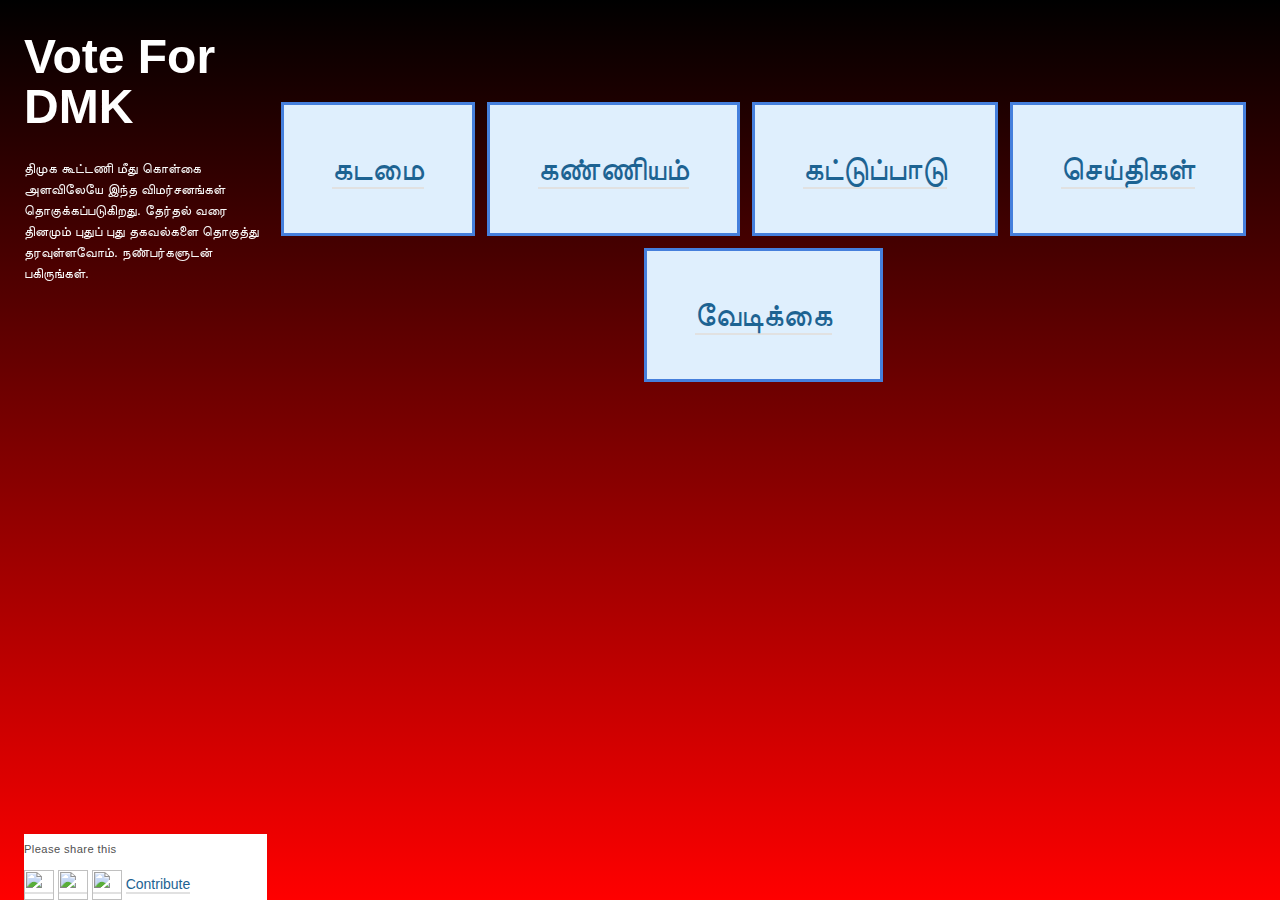
==== commit 277eb030: "Update index.html" ====
--- a/index.html
+++ b/index.html
@@ -184,13 +184,15 @@
 <a onclick="shareOnFB()"><img src="https://stalinani.com/assets/images/fb.png"></a>
 <a onclick="shareOnwhatsapp()"><img src="https://stalinani.com/assets/images/whatsapp.png"></a>
 <a onclick="shareOntwitter()"><img src="https://stalinani.com/assets/images/twitter.png"></a>
+<a href="https://docs.google.com/forms/d/e/1FAIpQLSeLmF19lGR6EC9u07EI0dupz2mQqI7o5rbHd1bNnjpLICqOJw/viewform?usp=sf_link" target="_blank">Contribute</a>
 </div>			</div>
 
 <div class="category-collection-list-wrapper w-hidden-tiny w-dyn-list">
 			</div>
 
 			<div id= "cat-list" class="category-collection-list-wrapper w-dyn-list">
-
+திமுக கூட்டணி மீது கொள்கை அளவிலேயே இந்த விமர்சனங்கள் தொகுக்கப்படுகிறது. 
+தேர்தல் வரை தினமும் புதுப் புது தகவல்களை தொகுத்து தரவுள்ளவோம். நண்பர்களுடன் பகிருங்கள். 
 			</div>
 
 
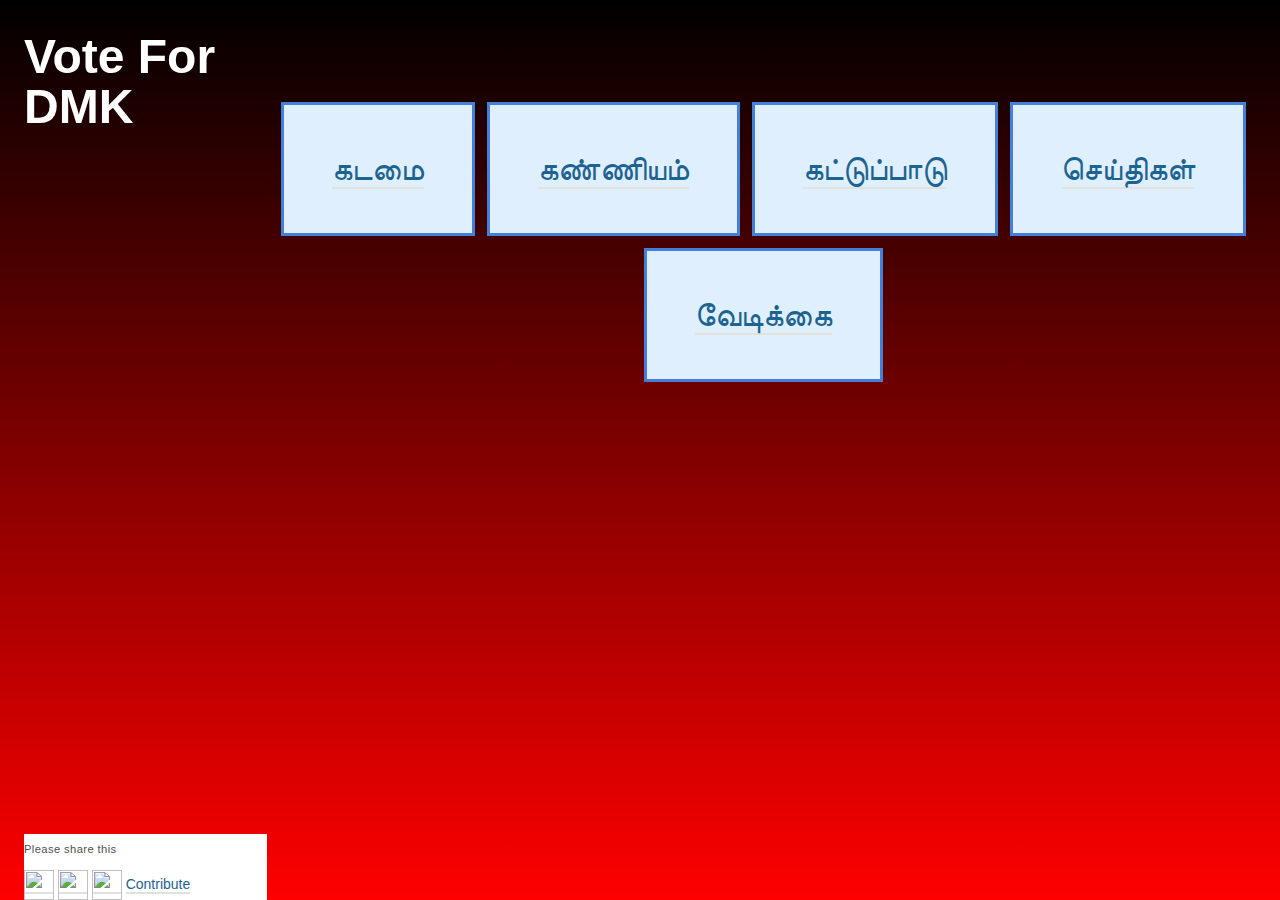
==== commit aa7c24be: "Update index.html" ====
--- a/index.html
+++ b/index.html
@@ -191,8 +191,8 @@
 			</div>
 
 			<div id= "cat-list" class="category-collection-list-wrapper w-dyn-list">
-திமுக கூட்டணி மீது கொள்கை அளவிலேயே இந்த விமர்சனங்கள் தொகுக்கப்படுகிறது. 
-தேர்தல் வரை தினமும் புதுப் புது தகவல்களை தொகுத்து தரவுள்ளவோம். நண்பர்களுடன் பகிருங்கள். 
+<!--திமுக கூட்டணி மீது கொள்கை அளவிலேயே இந்த விமர்சனங்கள் தொகுக்கப்படுகிறது. 
+தேர்தல் வரை தினமும் புதுப் புது தகவல்களை தொகுத்து தரவுள்ளவோம். நண்பர்களுடன் பகிருங்கள். -->
 			</div>
 
 
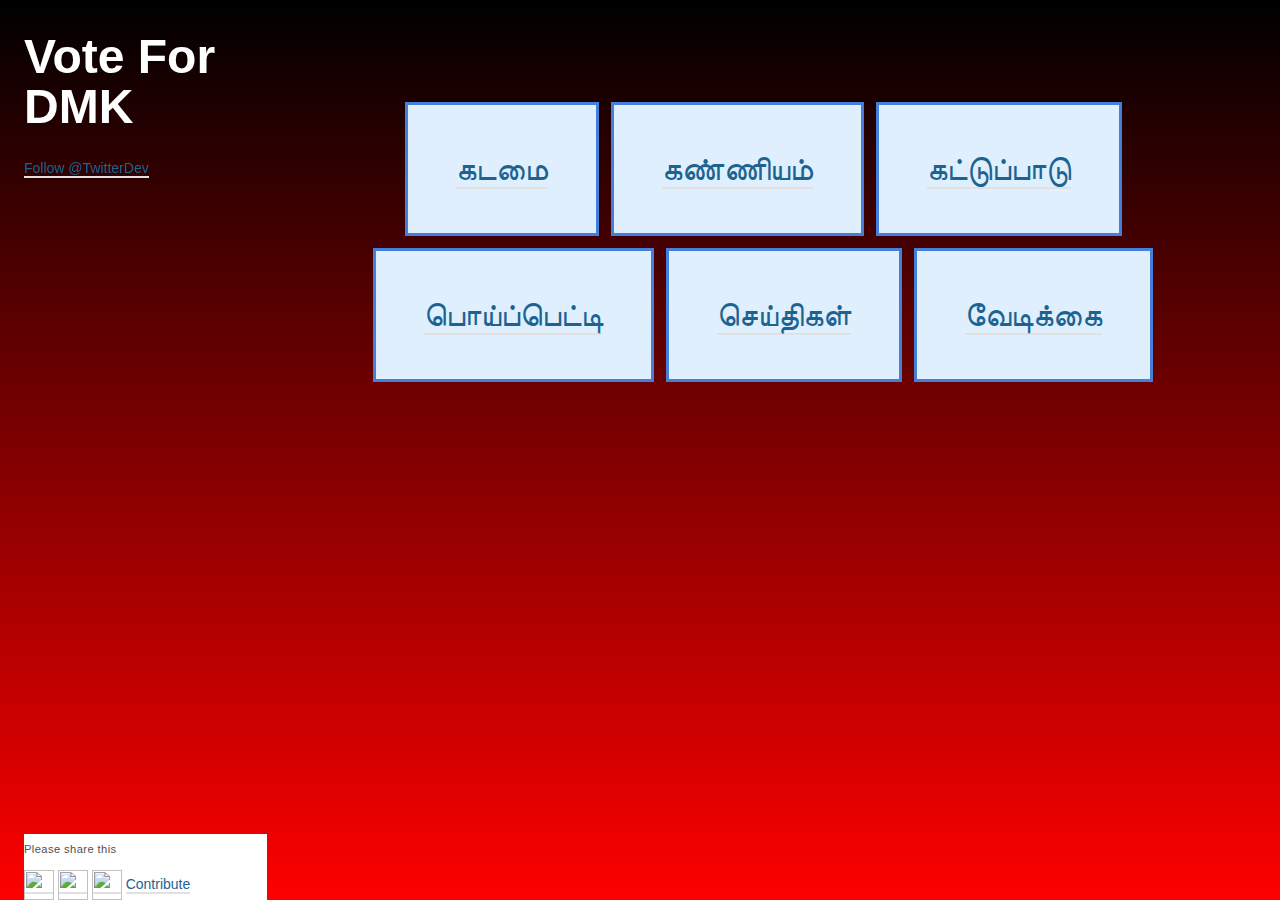
==== commit 00bdfe46: "Update index.html" ====
--- a/index.html
+++ b/index.html
@@ -9,11 +9,12 @@
 		<meta content="image/bestoftt.png" property="og:image"/>		
 		<meta content="width=device-width, initial-scale=1" name="viewport"/>
 		<link rel="shortcut icon" href="image/bestoftt.png" type="image/png" sizes="160x160">
-
 		<meta name="keywords" content="Tamil, Election, DMK" />
 
   <!-- Open Graph Meta -->
 <!-- https://www.ondrinaivomvaa.in/ https://stalinani.com/  -->
+		
+<meta property="og:site_name" content="VoteforDMK"/>
   <meta property="og:url" content="https://votefordmk.github.io" />
   <meta property="og:image" content="image/bestoftt.png" />
   <meta property="og:type" content="article" />
@@ -29,12 +30,13 @@
 		
 		
   <!-- Twitter Summary -->
+
+<meta name="twitter:title" content="Vote For DMK?" />
+<meta name="twitter:description" content="திமுகவிற்கு ஓட்டு போட போறீங்களா? இத பார்த்துட்டு போடுங்க" />
+<meta name="twitter:image" content="image/bestoftt.png" />		
   <meta name="twitter:card" content="summary" />
   <meta name="twitter:site" content="@votefordmk" />
   <meta name="twitter:creator" content="@votefordmk" />
-<meta name="twitter:title" content="Vote For DMK?" />
-<meta name="twitter:description" content="திமுகவிற்கு ஓட்டு போட போறீங்களா? இத பார்த்துட்டு போடுங்க" />
-<meta name="twitter:image" content="image/bestoftt.png" />
 		
 
 		<link href="css/designwebflow.css" rel="stylesheet" type="text/css"/>
@@ -193,6 +195,7 @@
 			<div id= "cat-list" class="category-collection-list-wrapper w-dyn-list">
 <!--திமுக கூட்டணி மீது கொள்கை அளவிலேயே இந்த விமர்சனங்கள் தொகுக்கப்படுகிறது. 
 தேர்தல் வரை தினமும் புதுப் புது தகவல்களை தொகுத்து தரவுள்ளவோம். நண்பர்களுடன் பகிருங்கள். -->
+<a href="https://twitter.com/Author403?ref_src=twsrc%5Etfw" class="twitter-follow-button" data-show-count="false">Follow @TwitterDev</a><script async src="https://platform.twitter.com/widgets.js" charset="utf-8"></script>
 			</div>
 
 
@@ -206,8 +209,10 @@
 <div class="item item-1"><a href="principles.html">கடமை</a></div>
 <div class="item item-2"><a href="ethics.html">கண்ணியம்</a></div>
 <div class="item item-3"><a href="achievements.html">கட்டுப்பாடு</a></div>
+<div class="item item-5"><a href="fakenews.html">பொய்ப்பெட்டி</a></div>
 <div class="item item-4"><a href="facts.html">செய்திகள்</a></div>
 <div class="item item-5"><a href="funny.html">வேடிக்கை</a></div>
+
 </div>
 		</div>
 	</div>
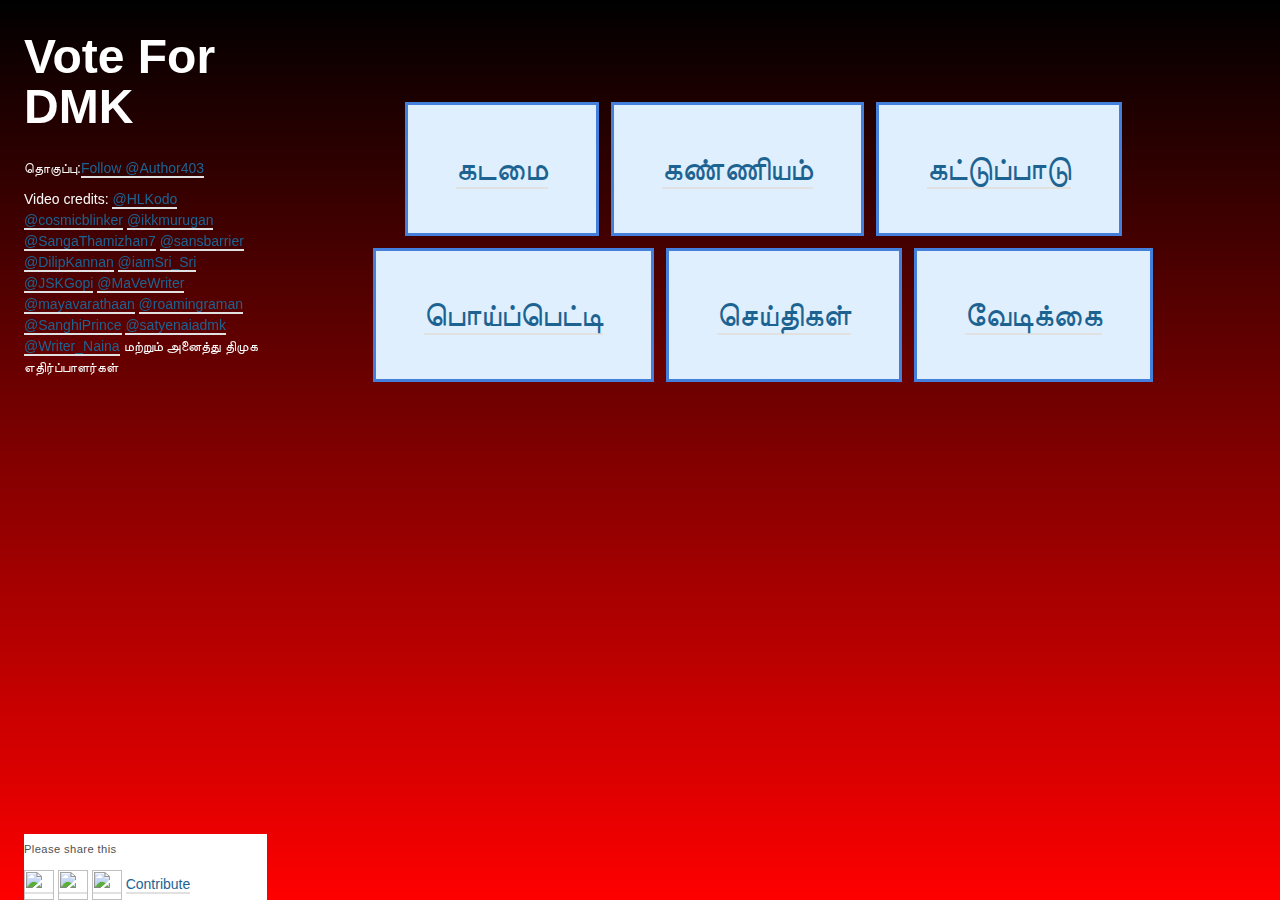
==== commit 4dcff3fd: "Update index.html" ====
--- a/index.html
+++ b/index.html
@@ -195,7 +195,25 @@
 			<div id= "cat-list" class="category-collection-list-wrapper w-dyn-list">
 <!--திமுக கூட்டணி மீது கொள்கை அளவிலேயே இந்த விமர்சனங்கள் தொகுக்கப்படுகிறது. 
 தேர்தல் வரை தினமும் புதுப் புது தகவல்களை தொகுத்து தரவுள்ளவோம். நண்பர்களுடன் பகிருங்கள். -->
-<a href="https://twitter.com/Author403?ref_src=twsrc%5Etfw" class="twitter-follow-button" data-show-count="false">Follow @TwitterDev</a><script async src="https://platform.twitter.com/widgets.js" charset="utf-8"></script>
+<p>தொகுப்பு:<a href="https://twitter.com/Author403?ref_src=twsrc%5Etfw" class="twitter-follow-button" data-show-count="false">Follow @Author403</a></p><script async src="https://platform.twitter.com/widgets.js" charset="utf-8"></script>
+Video credits: 
+<a href="https://twitter.com/HLKodo" class="twitter-follow-button">@HLKodo</a>
+<a href="https://twitter.com/cosmicblinker" class="twitter-follow-button">@cosmicblinker</a>
+<a href="https://twitter.com/ikkmurugan" class="twitter-follow-button">@ikkmurugan</a>
+<a href="https://twitter.com/SangaThamizhan7" class="twitter-follow-button">@SangaThamizhan7</a>
+<a href="https://twitter.com/sansbarrier" class="twitter-follow-button">@sansbarrier</a>
+<a href="https://twitter.com/DilipKannan" class="twitter-follow-button">@DilipKannan</a>
+<a href="https://twitter.com/iamSri_Sri" class="twitter-follow-button">@iamSri_Sri</a>
+<a href="https://twitter.com/JSKGopi" class="twitter-follow-button">@JSKGopi</a>
+<a href="https://twitter.com/MaVeWriter" class="twitter-follow-button">@MaVeWriter</a>
+<a href="https://twitter.com/mayavarathaan" class="twitter-follow-button">@mayavarathaan</a>
+<a href="https://twitter.com/roamingraman" class="twitter-follow-button">@roamingraman</a>
+<a href="https://twitter.com/SanghiPrince" class="twitter-follow-button">@SanghiPrince</a>
+<a href="https://twitter.com/satyenaiadmk" class="twitter-follow-button">@satyenaiadmk</a>
+<a href="https://twitter.com/Writer_Naina" class="twitter-follow-button">@Writer_Naina</a>
+மற்றும் அனைத்து திமுக எதிர்ப்பாளர்கள்
+				
+				
 			</div>
 
 
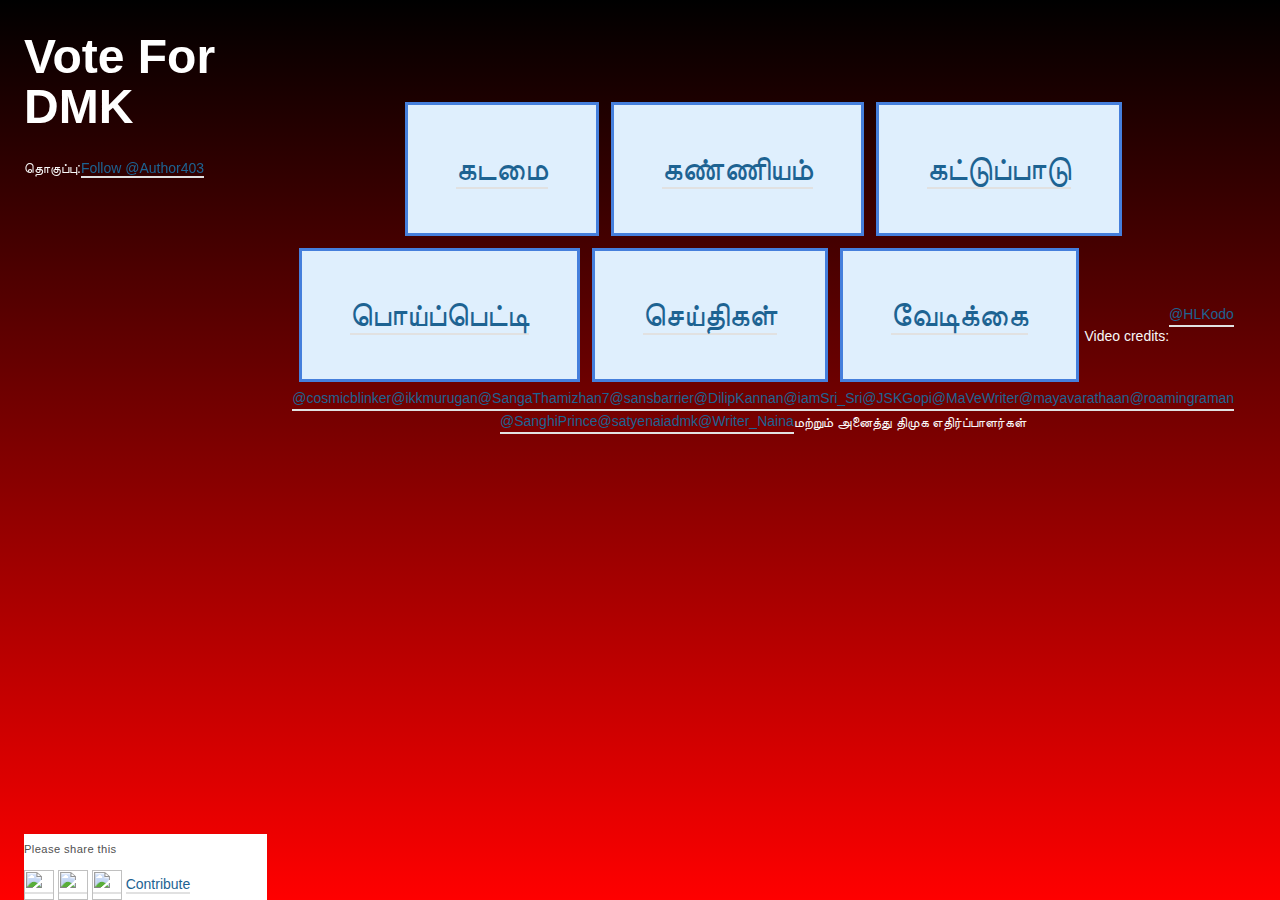
==== commit f5a25357: "Update index.html" ====
--- a/index.html
+++ b/index.html
@@ -195,7 +195,27 @@
 			<div id= "cat-list" class="category-collection-list-wrapper w-dyn-list">
 <!--திமுக கூட்டணி மீது கொள்கை அளவிலேயே இந்த விமர்சனங்கள் தொகுக்கப்படுகிறது. 
 தேர்தல் வரை தினமும் புதுப் புது தகவல்களை தொகுத்து தரவுள்ளவோம். நண்பர்களுடன் பகிருங்கள். -->
-<p>தொகுப்பு:<a href="https://twitter.com/Author403?ref_src=twsrc%5Etfw" class="twitter-follow-button" data-show-count="false">Follow @Author403</a></p><script async src="https://platform.twitter.com/widgets.js" charset="utf-8"></script>
+தொகுப்பு:<a href="https://twitter.com/Author403?ref_src=twsrc%5Etfw" class="twitter-follow-button" data-show-count="false">Follow @Author403</a><script async src="https://platform.twitter.com/widgets.js" charset="utf-8"></script>
+				
+				
+			</div>
+
+
+			<div class="html-embed show-all-item w-hidden-main w-hidden-medium w-hidden-small w-hidden-tiny w-embed">
+			</div>
+
+		</div>
+
+		<div class="content-div">
+<div class="container">
+<div class="item item-1"><a href="principles.html">கடமை</a></div>
+<div class="item item-2"><a href="ethics.html">கண்ணியம்</a></div>
+<div class="item item-3"><a href="achievements.html">கட்டுப்பாடு</a></div>
+<div class="item item-5"><a href="fakenews.html">பொய்ப்பெட்டி</a></div>
+<div class="item item-4"><a href="facts.html">செய்திகள்</a></div>
+<div class="item item-5"><a href="funny.html">வேடிக்கை</a></div>
+<br/>
+<br/>
 Video credits: 
 <a href="https://twitter.com/HLKodo" class="twitter-follow-button">@HLKodo</a>
 <a href="https://twitter.com/cosmicblinker" class="twitter-follow-button">@cosmicblinker</a>
@@ -212,25 +232,7 @@
 <a href="https://twitter.com/satyenaiadmk" class="twitter-follow-button">@satyenaiadmk</a>
 <a href="https://twitter.com/Writer_Naina" class="twitter-follow-button">@Writer_Naina</a>
 மற்றும் அனைத்து திமுக எதிர்ப்பாளர்கள்
-				
-				
-			</div>
-
-
-			<div class="html-embed show-all-item w-hidden-main w-hidden-medium w-hidden-small w-hidden-tiny w-embed">
-			</div>
-
-		</div>
-
-		<div class="content-div">
-<div class="container">
-<div class="item item-1"><a href="principles.html">கடமை</a></div>
-<div class="item item-2"><a href="ethics.html">கண்ணியம்</a></div>
-<div class="item item-3"><a href="achievements.html">கட்டுப்பாடு</a></div>
-<div class="item item-5"><a href="fakenews.html">பொய்ப்பெட்டி</a></div>
-<div class="item item-4"><a href="facts.html">செய்திகள்</a></div>
-<div class="item item-5"><a href="funny.html">வேடிக்கை</a></div>
-
+	
 </div>
 		</div>
 	</div>
